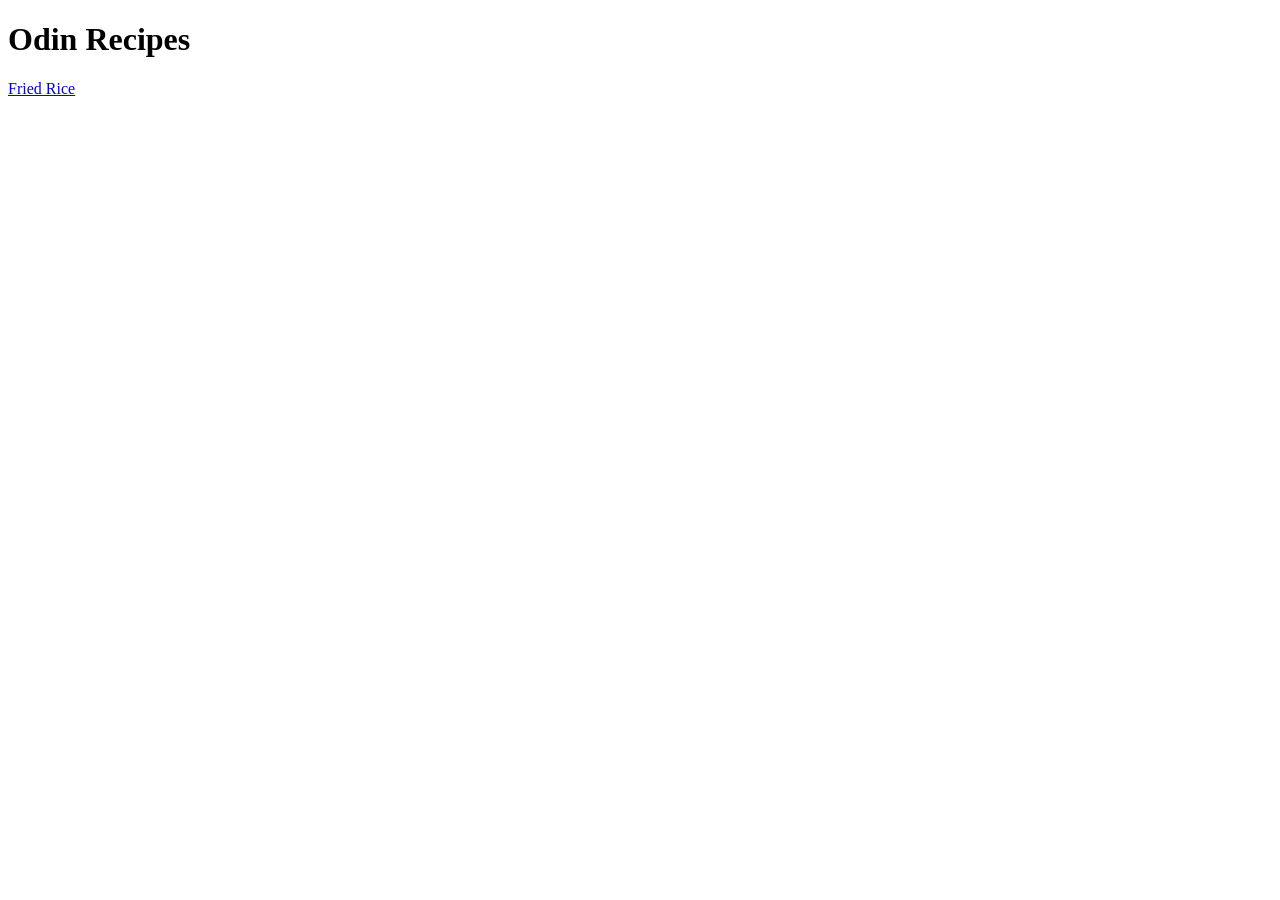
==== index.html @ d7d97bdf "add home page to repo" ====
<!DOCTYPE html>
<html lang="en">
<head>
    <meta charset="UTF-8">
    <meta name="viewport" content="width=device-width, initial-scale=1.0">
    <title>Document</title>
</head>
<body>
    <h1>Odin Recipes </h1>
    <a href="recipes/fried_rice.html">Fried Rice</a>
</body>
</html>
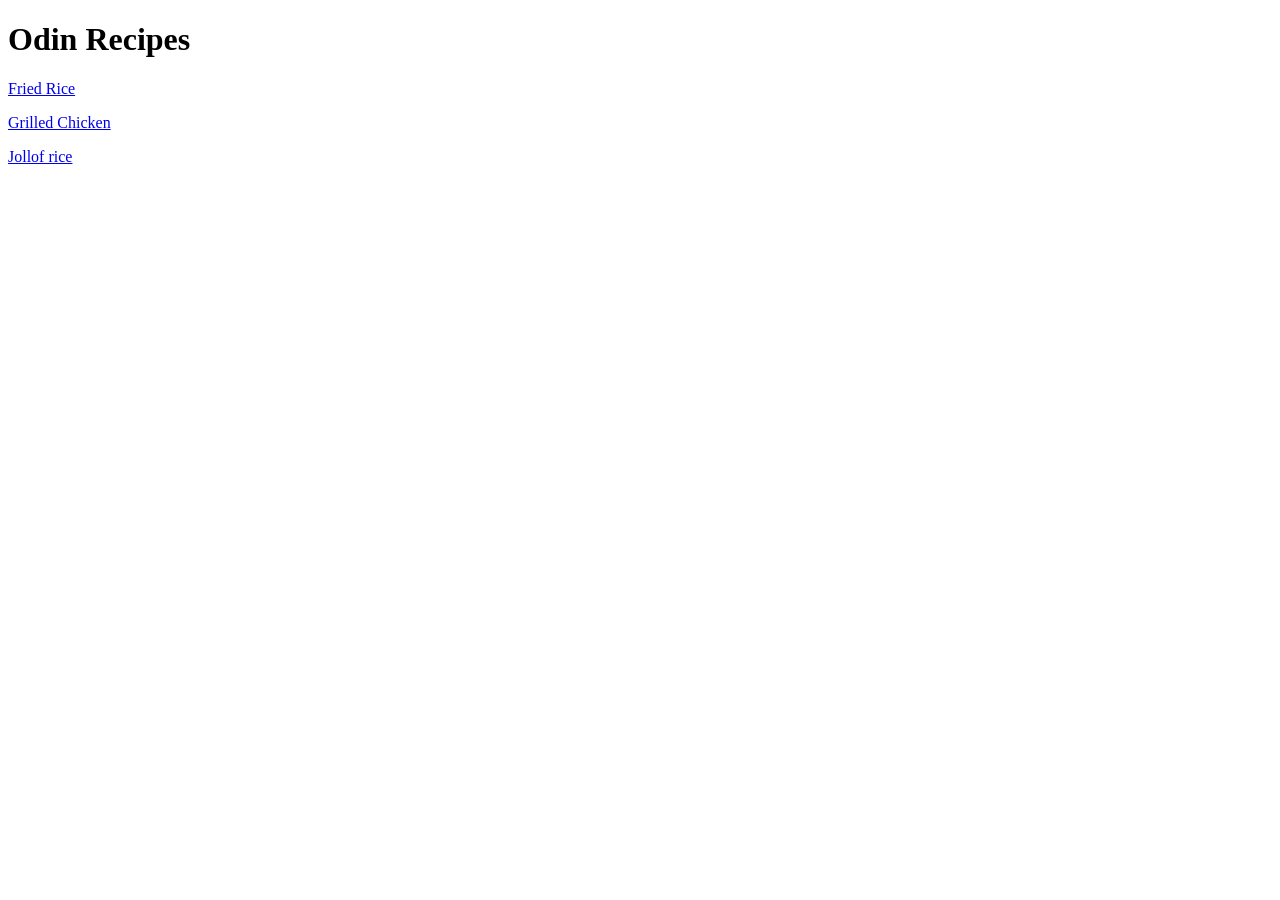
==== commit fa96afa5: "Add recipes to odin site" ====
--- a/index.html
+++ b/index.html
@@ -3,10 +3,12 @@
 <head>
     <meta charset="UTF-8">
     <meta name="viewport" content="width=device-width, initial-scale=1.0">
-    <title>Document</title>
+    <title>Home</title>
 </head>
 <body>
     <h1>Odin Recipes </h1>
-    <a href="recipes/fried_rice.html">Fried Rice</a>
+    <p><a href="recipes/fried_rice.html">Fried Rice</a></p>
+    <p><a href="recipes/Grilled_chicken.html">Grilled Chicken</a></p>
+    <p><a href="recipes/jollof_rice.html">Jollof rice</a></p>
 </body>
 </html>
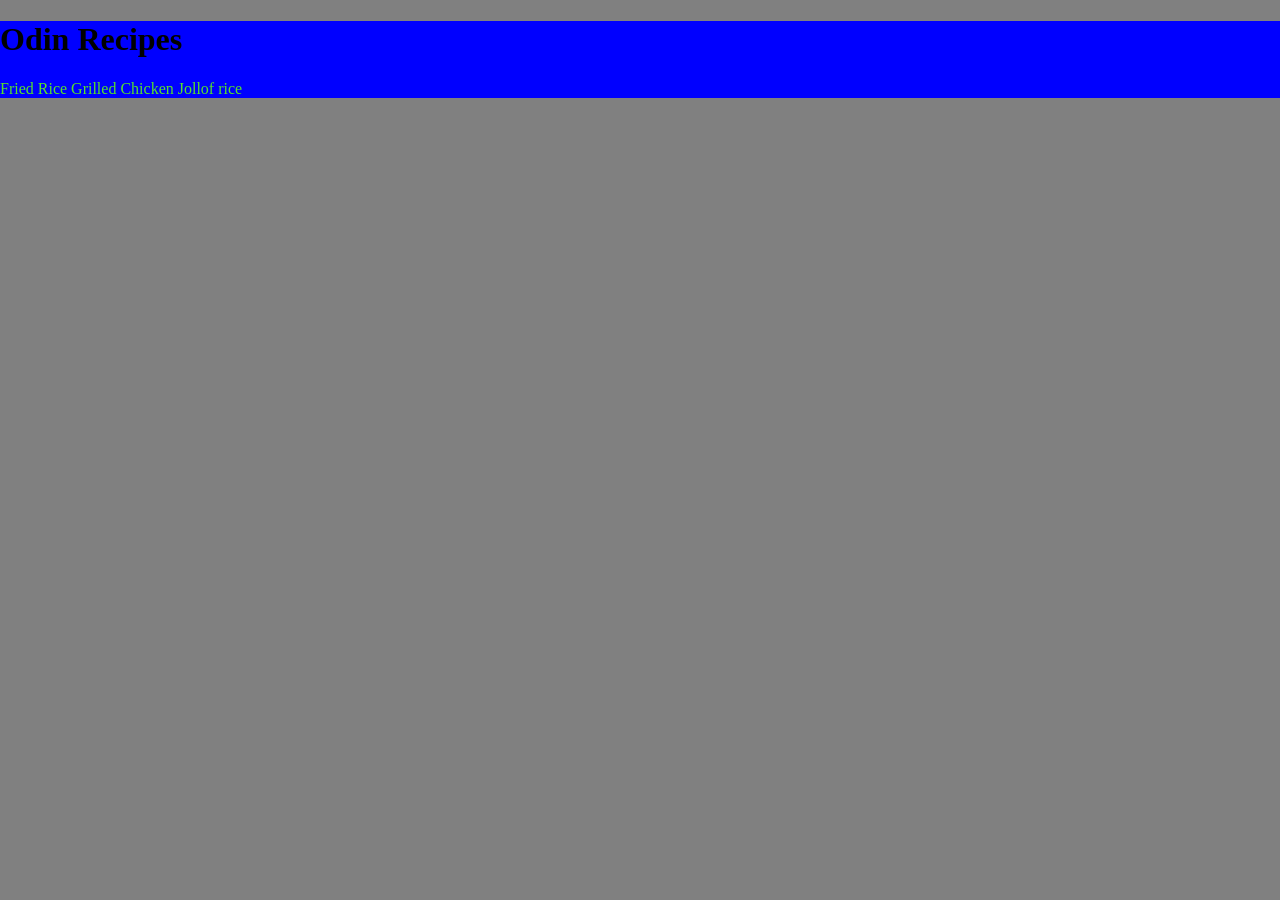
==== commit f076e60b: "fix: Link .html files to style.css" ====
--- a/index.html
+++ b/index.html
@@ -4,11 +4,14 @@
     <meta charset="UTF-8">
     <meta name="viewport" content="width=device-width, initial-scale=1.0">
     <title>Home</title>
+    <link rel="stylesheet" href="style.css">
 </head>
 <body>
-    <h1>Odin Recipes </h1>
-    <p><a href="recipes/fried_rice.html">Fried Rice</a></p>
-    <p><a href="recipes/Grilled_chicken.html">Grilled Chicken</a></p>
-    <p><a href="recipes/jollof_rice.html">Jollof rice</a></p>
+    <div class="Home">
+        <h1>Odin Recipes </h1>
+        <p><a href="recipes/fried_rice.html">Fried Rice</a>  </p>
+        <p><a href="recipes/Grilled_chicken.html">Grilled Chicken</a>  </p>
+        <p><a href="recipes/jollof_rice.html">Jollof rice</a></p>
+    </div>
 </body>
 </html>
--- a/style.css
+++ b/style.css
@@ -0,0 +1,20 @@
+body{
+    max-height: fit-content;
+    background: gray;
+    margin: 0 auto;
+}
+
+.Home p ,a{
+    display: inline;
+    color: #56e22b;
+    text-decoration: none;
+}
+
+.Home{
+  background: blue;
+  margin-bottom: 48px;
+}
+
+.Home a:hover{
+    color: wheat;
+}
